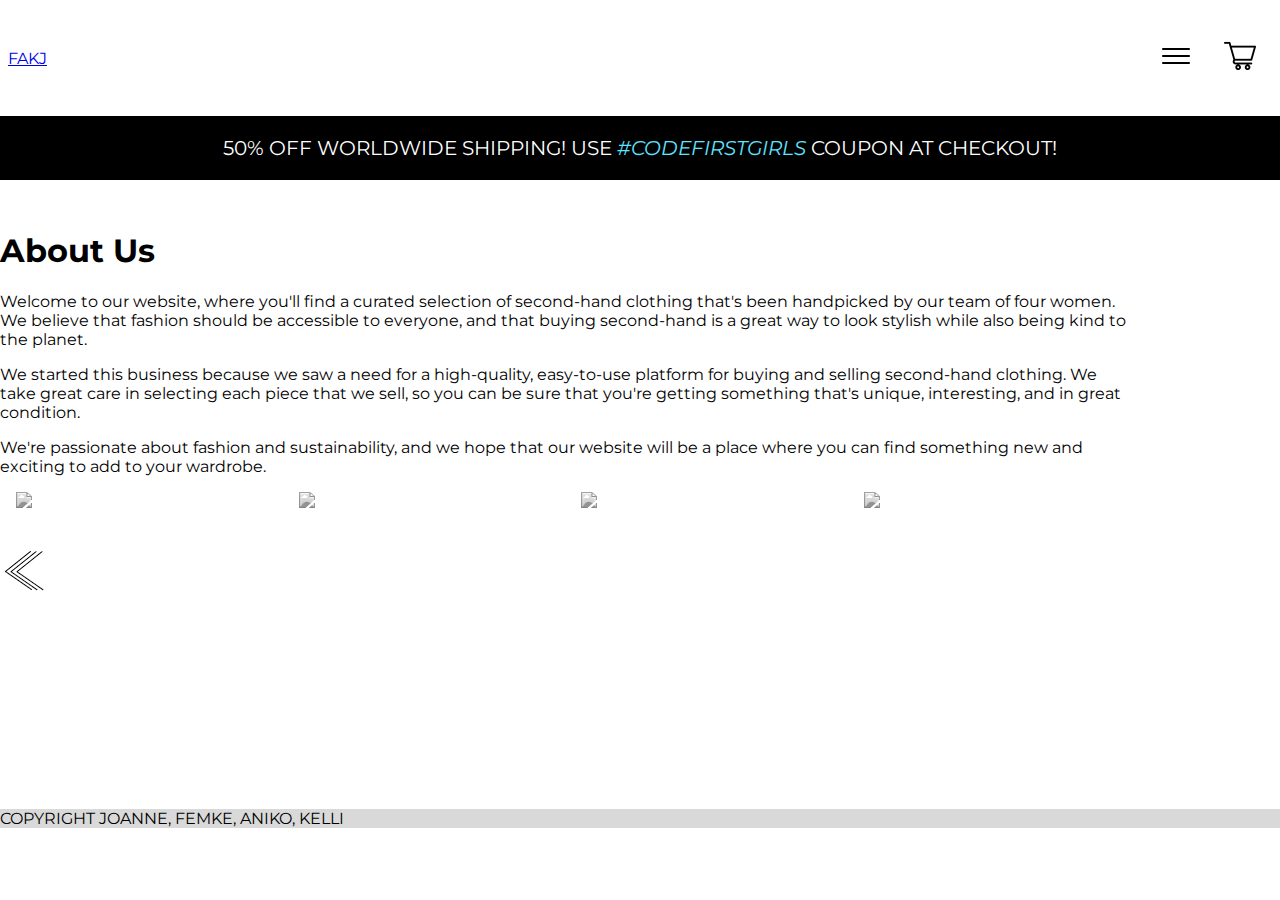
==== about/about.html @ ed26304e "Update about.html" ====
<!DOCTYPE html>
<html lang="en">

<head>
  <meta charset="UTF-8" />
  <meta http-equiv="X-UA-Compatible" content="IE=edge" />
  <meta name="viewport" content="width=device-width, initial-scale=1.0" />
  <title>FAKJ</title>
  <!-- CSS -->
  <link rel="stylesheet" href="styles_about.css">
  <!-- JavaScript -->
  <script src="./script.js" defer></script>
  <!-- Google Fonts -->
  <link rel="preconnect" href="https://fonts.googleapis.com" />
  <link rel="preconnect" href="https://fonts.gstatic.com" crossorigin />
  <link
    href="https://fonts.googleapis.com/css2?family=Montserrat:ital,wght@0,200;0,300;0,600;0,700;0,800;0,900;1,200;1,300;1,400;1,600;1,700&display=swap"
    rel="stylesheet" />
</head>
</head>

<body>
 <!--Header, Navigation Bar, Dropdown Menu-->
  <header>
    <nav class="navbar">
      <!--Flexbox for navbar tags-->
      <a href="#">FAKJ</a>
      <!--Logo-->
      <ul class="symbols">
        <li class="search-symbol">
          <!--Symbol for burger bar-->
          <img src="../assets/bar.png" alt="search symbol" />
          <div class="dropdown">
            <!--Dropdown menu, display is changing on hover-->
            <div class="dropdown-menu max-width">
              <!--container with styling-->
              <div><a href="#">NEW </a></div>
              <div class="border"></div>
              <!--stripes between list tags-->
              <div><a href="#">FIND YOUR STYLE </a></div>
              <div class="border"></div>
              <div><a href="#">TOPS </a></div>
              <div class="border"></div>
              <div><a href="#">TROUSERS </a></div>
              <div class="border"></div>
              <div><a href="#">DRESSES </a></div>
              <div class="border"></div>
              <div><a href="#">OUTERWEAR </a></div>
              <div class="border"></div>
              <div><a href="#">SHOES </a></div>
              <div class="border"></div>
              <div><a href="#">ACCESSORIES </a></div>
              <div class="border"></div>
              <div><a href="../about/about.html"> ABOUT US</a></div>
            </div>
          </div>
        </li>
        <li>
          <!--Shopping cart-->
          <img src="../assets/shopping_cart.png" alt="shopping cart" />
        </li>
        <!--Shopping Cart-->
      </ul>
    </nav>
    <!--Coupon-->
    <div class="coupon">
      <span>50% OFF WORLDWIDE SHIPPING! USE <em>#CODEFIRSTGIRLS</em> COUPON AT CHECKOUT!</span>
    </div>
  </header>
  
    <main>
        <h1>About Us</h1>
        <p>Welcome to our website, where you'll find a curated selection of second-hand clothing that's been handpicked by our team of four women. We believe that fashion should be accessible to everyone, and that buying second-hand is a great way to look stylish while also being kind to the planet.</p>
        
        <p>We started this business because we saw a need for a high-quality, easy-to-use platform for buying and selling second-hand clothing. We take great care in selecting each piece that we sell, so you can be sure that you're getting something that's unique, interesting, and in great condition.</p>
        
        <p>We're passionate about fashion and sustainability, and we hope that our website will be a place where you can find something new and exciting to add to your wardrobe.</p>

        <div class="container">
          <div class = "image">
          <img src="https://ca.slack-edge.com/T044AC3EGLR-U04B4P292KH-c235396ca233-512" class="image">
            <div class ="overlay" >
              <div class = "caption">Aniko</div>
            </div>
          </div>

          <div class = "image">
          <img src="https://ca.slack-edge.com/T044AC3EGLR-U048PQCQ59Q-3c69d6cda75f-512" class="image">
            <div class ="overlay" >
              <div class = "caption">Kelli</div>
            </div>
          </div>

          <div class = "image">
          <img src="https://ca.slack-edge.com/T044AC3EGLR-U04BXUJ7ADP-53a016d638b8-512" class="image">
          <div class ="overlay" >
              <div class = "caption">Femke</div>
            </div>
          </div>

          <div class = "image">
          <img src="https://ca.slack-edge.com/T044AC3EGLR-U04BK9N7Y1G-g00219a8d583-512" class="image">
          <div class ="overlay" >
             <div class = "caption">Joanne</div>
            </div>
          </div>
        </div>
    
      <a  href="../desktop_home/index.html" >
        <img class ="back" src="../about/back.png" alt="Arrow to go back to home page" style="width: 50px; height: 50px;">
      </a>
      
    </main>

    <footer>
      COPYRIGHT JOANNE, FEMKE, ANIKO, KELLI
    </footer>
  </body>
</html>
---- about/styles_about.css ----
/************************************************************************/
/*Body*/
* {
  box-sizing: border-box;
  /* list-style-type: none; */
}

body {
  font-family: "Montserrat", sans-serif;
  display: grid;
   gap: 30px;
  margin: 0px;
}

button {
  background-color: white;
  border: none;
  padding: 10px 20px;
  font-weight: bold;
  font-size: 1rem;
  transition-duration: 0.5s;
}

button:hover {
  background-color: black;
  color: white;
}

/************************************************************************/
/*Header*/
header {
  margin-bottom: auto;
  grid-row: 1;
  grid-column: 1 / span 6;
}

.navbar {
  display: flex;
  flex-direction: row;
  flex-wrap: wrap;
  justify-content: space-between;
  align-items: center;
  padding: 8px;
  width: auto;
  width: 100%;
}

.symbols {
  display: flex;
  flex-direction: row;
  list-style-type: none;
}

.symbols > li > img {
  width: 32px;
  height: 32px;
  margin: 1em;
  cursor: pointer;
}

.coupon {
  background-color: black;
  color: white;
  font-size: 20px;
  padding: 1em 0px 1em 0px;
  text-align: center;
}

em {
  color: rgb(95, 228, 255);
}

/************************************************************************/
/*Dropdown menu*/

.dropdown {
  position: absolute;
  top: 90px;
  left: 0px;
  display: none;
  width: 100%;
}

.dropdown-menu {
  display: flex;
  flex-direction: row;
  width: 100%;
  flex-wrap: nowrap;
  justify-content: space-around;
  font-size: 18px;
  height: 5.25em;
  text-align: center;
  padding: 2em 1em 2em 1em;
  z-index: 1;
  margin: 0px;
  background-color: white;
}

.dropdown-menu > div > a {
  text-decoration: none;
  color: black;
}

.border {
  border-right: 1px solid black;
}

.search-symbol:hover .dropdown {
  display: block;
}



.container {
  display: flex;
  align-items: center;
  justify-content: center;  
}

.image {
  display:block;
  width: 90%;
  margin-left:  8px;
  margin-right: 8px;
  filter: grayscale(100%)
}

.overlay {
  display:block;
  width:90%;
  margin-left:  8px;
  margin-right: 8px;
  opacity: 00;
  transition: .5s ease;
  background-color: rgb(224, 223, 226);
}

.container .image:hover .overlay {
  opacity: 0.9;
}

.image:hover{
  filter: grayscale(0%)
}
.caption {
  display:block;
    color: rgb(0, 0, 0);
  font-size: 30px;
  text-align: center;

}
/************************************************************************/
/*Arrow to go back*/
back{
pointer-events: all;
cursor: pointer;
max-width: 50px;
max-height: 50px;
}

/************************************************************************/
/*Footer*/
footer {
  grid-row: 9;
  grid-column: 1 / span 6;
  background-color: rgb(217, 217, 217, 100%);
  margin-top: auto;
}
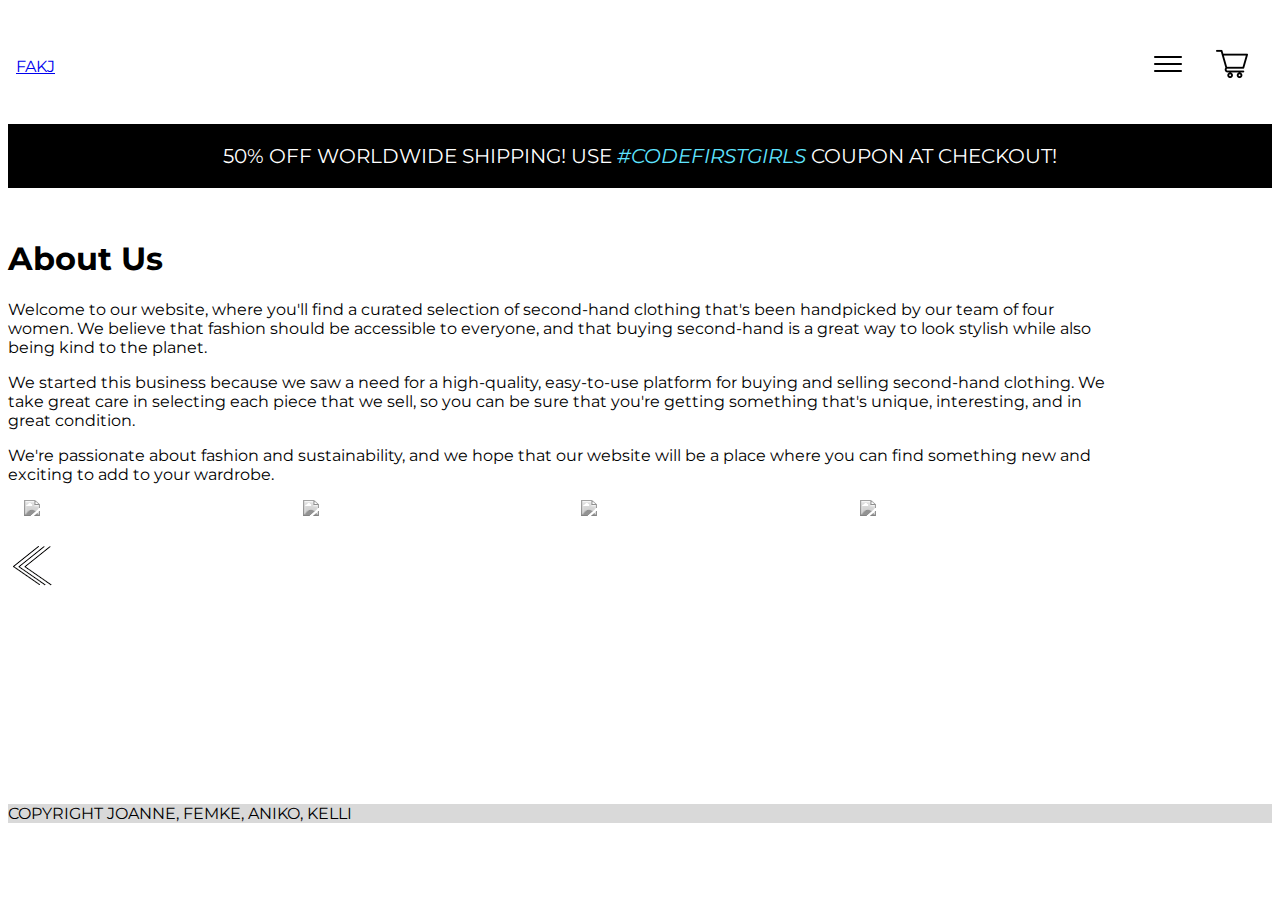
==== commit 0cb86d64: "Update about.html" ====
--- a/about/about.html
+++ b/about/about.html
@@ -69,13 +69,15 @@
   </header>
   
     <main>
+      <div class="about us text">
         <h1>About Us</h1>
         <p>Welcome to our website, where you'll find a curated selection of second-hand clothing that's been handpicked by our team of four women. We believe that fashion should be accessible to everyone, and that buying second-hand is a great way to look stylish while also being kind to the planet.</p>
         
         <p>We started this business because we saw a need for a high-quality, easy-to-use platform for buying and selling second-hand clothing. We take great care in selecting each piece that we sell, so you can be sure that you're getting something that's unique, interesting, and in great condition.</p>
         
         <p>We're passionate about fashion and sustainability, and we hope that our website will be a place where you can find something new and exciting to add to your wardrobe.</p>
-
+      </div>
+      
         <div class="container">
           <div class = "image">
           <img src="https://ca.slack-edge.com/T044AC3EGLR-U04B4P292KH-c235396ca233-512" class="image">
--- a/about/styles_about.css
+++ b/about/styles_about.css
@@ -2,6 +2,7 @@
 /*Body*/
 * {
   box-sizing: border-box;
+  
   /* list-style-type: none; */
 }
 
@@ -9,7 +10,7 @@
   font-family: "Montserrat", sans-serif;
   display: grid;
    gap: 30px;
-  margin: 0px;
+  %margin: 0px;
 }
 
 button {
@@ -109,7 +110,13 @@
   display: block;
 }
 
+/**********MAIN******************************/
 
+
+.about us text{margin: 50px;
+ text-allign: justify;
+   
+}
 
 .container {
   display: flex;
@@ -145,7 +152,7 @@
 .caption {
   display:block;
     color: rgb(0, 0, 0);
-  font-size: 30px;
+  font-size: 20px;
   text-align: center;
 
 }
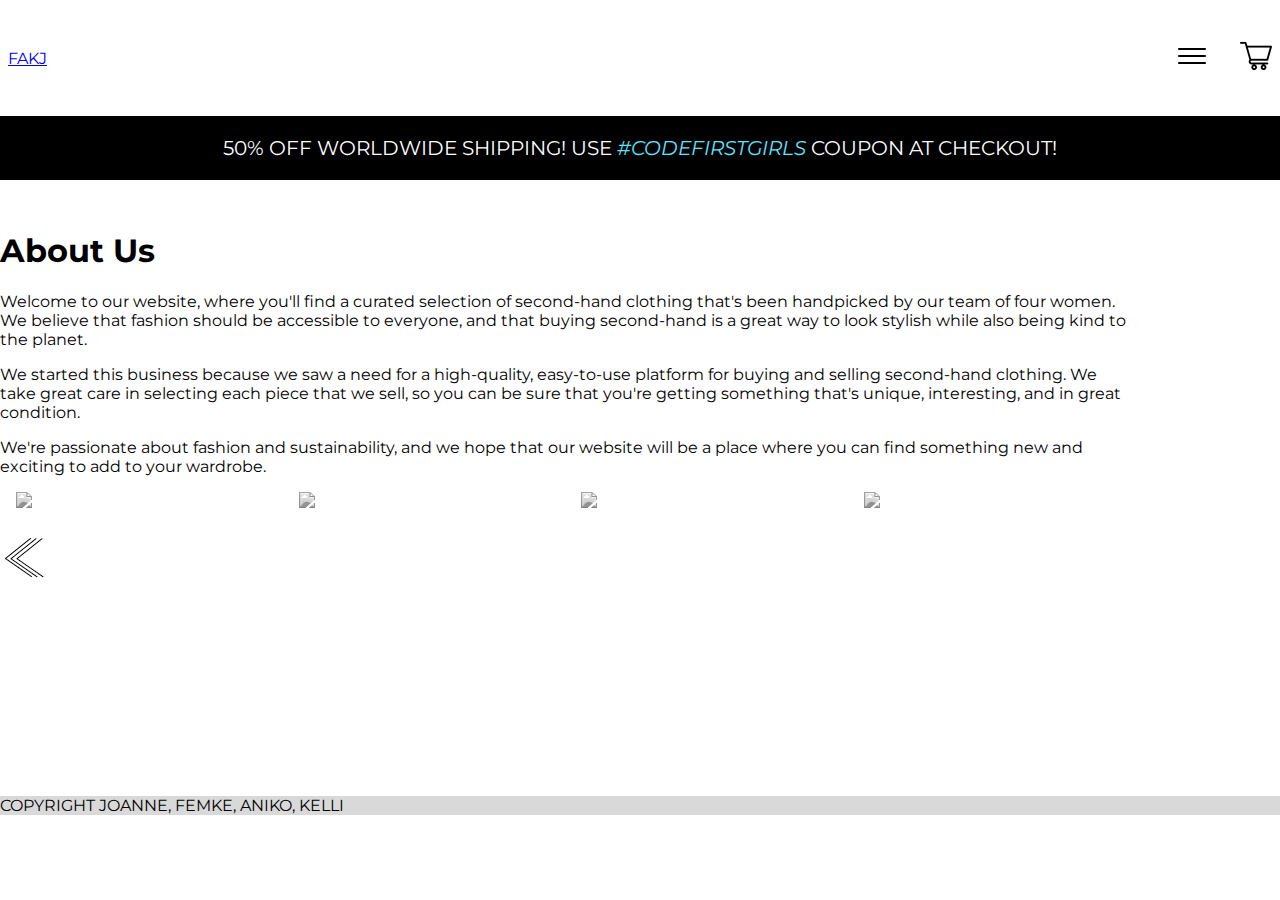
==== commit 679903b2: "Update about.html" ====
--- a/about/about.html
+++ b/about/about.html
@@ -17,7 +17,7 @@
     href="https://fonts.googleapis.com/css2?family=Montserrat:ital,wght@0,200;0,300;0,600;0,700;0,800;0,900;1,200;1,300;1,400;1,600;1,700&display=swap"
     rel="stylesheet" />
 </head>
-</head>
+
 
 <body>
  <!--Header, Navigation Bar, Dropdown Menu-->
@@ -69,7 +69,7 @@
   </header>
   
     <main>
-      <div class="about us text">
+      <div class="aboutustext">
         <h1>About Us</h1>
         <p>Welcome to our website, where you'll find a curated selection of second-hand clothing that's been handpicked by our team of four women. We believe that fashion should be accessible to everyone, and that buying second-hand is a great way to look stylish while also being kind to the planet.</p>
         
--- a/about/styles_about.css
+++ b/about/styles_about.css
@@ -1,7 +1,7 @@
 /************************************************************************/
 /*Body*/
 * {
-  box-sizing: border-box;
+  /*box-sizing: border-box; */
   
   /* list-style-type: none; */
 }
@@ -10,7 +10,7 @@
   font-family: "Montserrat", sans-serif;
   display: grid;
    gap: 30px;
-  %margin: 0px;
+  margin: 0px;
 }
 
 button {
@@ -113,8 +113,10 @@
 /**********MAIN******************************/
 
 
-.about us text{margin: 50px;
+.aboutustext{
  text-allign: justify;
+ display: flex
+ justify-content: center;
    
 }
 
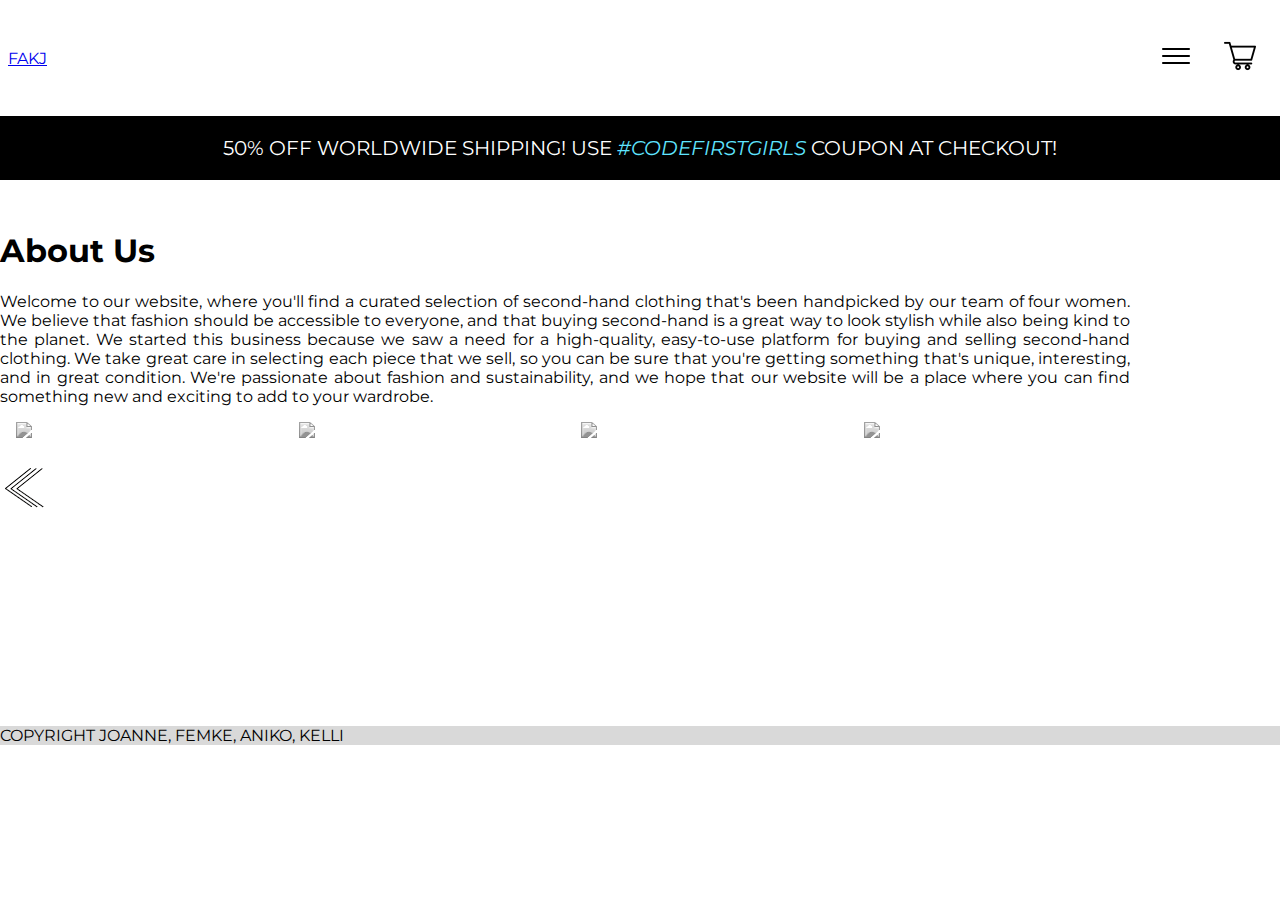
==== commit f340944d: "Update about.html" ====
--- a/about/about.html
+++ b/about/about.html
@@ -69,50 +69,46 @@
   </header>
   
     <main>
-      <div class="aboutustext">
-        <h1>About Us</h1>
-        <p>Welcome to our website, where you'll find a curated selection of second-hand clothing that's been handpicked by our team of four women. We believe that fashion should be accessible to everyone, and that buying second-hand is a great way to look stylish while also being kind to the planet.</p>
-        
-        <p>We started this business because we saw a need for a high-quality, easy-to-use platform for buying and selling second-hand clothing. We take great care in selecting each piece that we sell, so you can be sure that you're getting something that's unique, interesting, and in great condition.</p>
-        
-        <p>We're passionate about fashion and sustainability, and we hope that our website will be a place where you can find something new and exciting to add to your wardrobe.</p>
-      </div>
-      
-        <div class="container">
-          <div class = "image">
-          <img src="https://ca.slack-edge.com/T044AC3EGLR-U04B4P292KH-c235396ca233-512" class="image">
-            <div class ="overlay" >
-              <div class = "caption">Aniko</div>
-            </div>
-          </div>
-
-          <div class = "image">
-          <img src="https://ca.slack-edge.com/T044AC3EGLR-U048PQCQ59Q-3c69d6cda75f-512" class="image">
-            <div class ="overlay" >
-              <div class = "caption">Kelli</div>
-            </div>
-          </div>
-
-          <div class = "image">
-          <img src="https://ca.slack-edge.com/T044AC3EGLR-U04BXUJ7ADP-53a016d638b8-512" class="image">
+    <div class="aboutustext">
+      <h1>About Us</h1>
+      <p align="justify">Welcome to our website, where you'll find a curated selection of second-hand clothing that's been handpicked by our team of four women. We believe that fashion should be accessible to everyone, and that buying second-hand is a great way to look stylish while also being kind to the planet. We started this business because we saw a need for a high-quality, easy-to-use platform for buying and selling second-hand clothing. We take great care in selecting each piece that we sell, so you can be sure that you're getting something that's unique, interesting, and in great condition. We're passionate about fashion and sustainability, and we hope that our website will be a place where you can find something new and exciting to add to your wardrobe.</p>
+    </div>
+    
+      <div class="container">
+        <div class = "image">
+        <img src="https://ca.slack-edge.com/T044AC3EGLR-U04B4P292KH-c235396ca233-512" class="image">
           <div class ="overlay" >
-              <div class = "caption">Femke</div>
-            </div>
-          </div>
-
-          <div class = "image">
-          <img src="https://ca.slack-edge.com/T044AC3EGLR-U04BK9N7Y1G-g00219a8d583-512" class="image">
-          <div class ="overlay" >
-             <div class = "caption">Joanne</div>
-            </div>
+            <div class = "caption">Aniko</div>
           </div>
         </div>
+
+        <div class = "image">
+        <img src="https://ca.slack-edge.com/T044AC3EGLR-U048PQCQ59Q-3c69d6cda75f-512" class="image">
+          <div class ="overlay" >
+            <div class = "caption">Kelli</div>
+          </div>
+        </div>
+
+        <div class = "image">
+        <img src="https://ca.slack-edge.com/T044AC3EGLR-U04BXUJ7ADP-53a016d638b8-512" class="image">
+        <div class ="overlay" >
+            <div class = "caption">Femke</div>
+          </div>
+        </div>
+
+        <div class = "image">
+        <img src="https://ca.slack-edge.com/T044AC3EGLR-U04BK9N7Y1G-g00219a8d583-512" class="image">
+        <div class ="overlay" >
+           <div class = "caption">Joanne</div>
+          </div>
+        </div>
+      </div>
+  
+    <a  href="../desktop_home/index.html" >
+      <img class ="back" src="../about/back.png" alt="Arrow to go back to home page" style="width: 50px; height: 50px;">
+    </a>
     
-      <a  href="../desktop_home/index.html" >
-        <img class ="back" src="../about/back.png" alt="Arrow to go back to home page" style="width: 50px; height: 50px;">
-      </a>
-      
-    </main>
+  </main>
 
     <footer>
       COPYRIGHT JOANNE, FEMKE, ANIKO, KELLI
--- a/about/styles_about.css
+++ b/about/styles_about.css
@@ -1,9 +1,8 @@
 /************************************************************************/
 /*Body*/
 * {
-  /*box-sizing: border-box; */
-  
-  /* list-style-type: none; */
+  box-sizing: border-box; 
+  list-style-type: none; 
 }
 
 body {
@@ -114,9 +113,7 @@
 
 
 .aboutustext{
- text-allign: justify;
- display: flex
- justify-content: center;
+justify-content: center;
    
 }
 
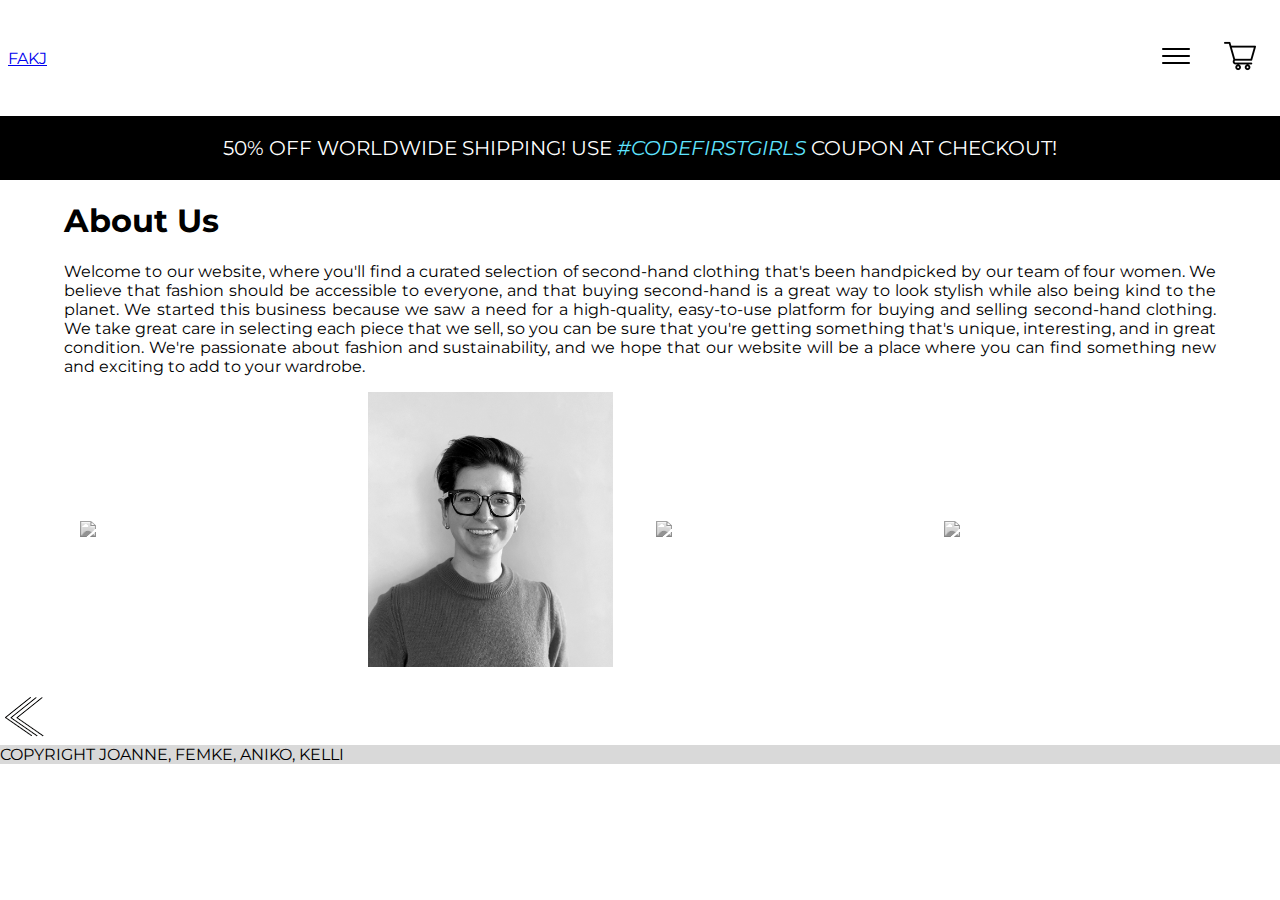
==== commit c7c06f1e: "Added Kelli profile image to About page" ====
--- a/about/about.html
+++ b/about/about.html
@@ -1,117 +1,132 @@
 <!DOCTYPE html>
 <html lang="en">
+  <head>
+    <meta charset="UTF-8" />
+    <meta http-equiv="X-UA-Compatible" content="IE=edge" />
+    <meta name="viewport" content="width=device-width, initial-scale=1.0" />
+    <title>FAKJ</title>
+    <!-- CSS -->
+    <link rel="stylesheet" href="styles_about.css" />
+    <!-- JavaScript -->
+    <script src="./script.js" defer></script>
+    <!-- Google Fonts -->
+    <link rel="preconnect" href="https://fonts.googleapis.com" />
+    <link rel="preconnect" href="https://fonts.gstatic.com" crossorigin />
+    <link
+      href="https://fonts.googleapis.com/css2?family=Montserrat:ital,wght@0,200;0,300;0,600;0,700;0,800;0,900;1,200;1,300;1,400;1,600;1,700&display=swap"
+      rel="stylesheet" />
+  </head>
 
-<head>
-  <meta charset="UTF-8" />
-  <meta http-equiv="X-UA-Compatible" content="IE=edge" />
-  <meta name="viewport" content="width=device-width, initial-scale=1.0" />
-  <title>FAKJ</title>
-  <!-- CSS -->
-  <link rel="stylesheet" href="styles_about.css">
-  <!-- JavaScript -->
-  <script src="./script.js" defer></script>
-  <!-- Google Fonts -->
-  <link rel="preconnect" href="https://fonts.googleapis.com" />
-  <link rel="preconnect" href="https://fonts.gstatic.com" crossorigin />
-  <link
-    href="https://fonts.googleapis.com/css2?family=Montserrat:ital,wght@0,200;0,300;0,600;0,700;0,800;0,900;1,200;1,300;1,400;1,600;1,700&display=swap"
-    rel="stylesheet" />
-</head>
+  <body>
+    <!--Header, Navigation Bar, Dropdown Menu-->
+    <header>
+      <nav class="navbar">
+        <!--Flexbox for navbar tags-->
+        <a href="#">FAKJ</a>
+        <!--Logo-->
+        <ul class="symbols">
+          <li class="search-symbol">
+            <!--Symbol for burger bar-->
+            <img src="../assets/bar.png" alt="search symbol" />
+            <div class="dropdown">
+              <!--Dropdown menu, display is changing on hover-->
+              <div class="dropdown-menu max-width">
+                <!--container with styling-->
+                <div><a href="#">NEW </a></div>
+                <div class="border"></div>
+                <!--stripes between list tags-->
+                <div><a href="#">FIND YOUR STYLE </a></div>
+                <div class="border"></div>
+                <div><a href="#">TOPS </a></div>
+                <div class="border"></div>
+                <div><a href="#">TROUSERS </a></div>
+                <div class="border"></div>
+                <div><a href="#">DRESSES </a></div>
+                <div class="border"></div>
+                <div><a href="#">OUTERWEAR </a></div>
+                <div class="border"></div>
+                <div><a href="#">SHOES </a></div>
+                <div class="border"></div>
+                <div><a href="#">ACCESSORIES </a></div>
+                <div class="border"></div>
+                <div><a href="../about/about.html"> ABOUT US</a></div>
+              </div>
+            </div>
+          </li>
+          <li>
+            <!--Shopping cart-->
+            <img src="../assets/shopping_cart.png" alt="shopping cart" />
+          </li>
+          <!--Shopping Cart-->
+        </ul>
+      </nav>
+      <!--Coupon-->
+      <div class="coupon">
+        <span>50% OFF WORLDWIDE SHIPPING! USE <em>#CODEFIRSTGIRLS</em> COUPON AT CHECKOUT!</span>
+      </div>
+    </header>
 
+    <main>
+      <div class="aboutustext">
+        <h1>About Us</h1>
+        <p align="justify">
+          Welcome to our website, where you'll find a curated selection of second-hand clothing
+          that's been handpicked by our team of four women. We believe that fashion should be
+          accessible to everyone, and that buying second-hand is a great way to look stylish while
+          also being kind to the planet. We started this business because we saw a need for a
+          high-quality, easy-to-use platform for buying and selling second-hand clothing. We take
+          great care in selecting each piece that we sell, so you can be sure that you're getting
+          something that's unique, interesting, and in great condition. We're passionate about
+          fashion and sustainability, and we hope that our website will be a place where you can
+          find something new and exciting to add to your wardrobe.
+        </p>
+      </div>
 
-<body>
- <!--Header, Navigation Bar, Dropdown Menu-->
-  <header>
-    <nav class="navbar">
-      <!--Flexbox for navbar tags-->
-      <a href="#">FAKJ</a>
-      <!--Logo-->
-      <ul class="symbols">
-        <li class="search-symbol">
-          <!--Symbol for burger bar-->
-          <img src="../assets/bar.png" alt="search symbol" />
-          <div class="dropdown">
-            <!--Dropdown menu, display is changing on hover-->
-            <div class="dropdown-menu max-width">
-              <!--container with styling-->
-              <div><a href="#">NEW </a></div>
-              <div class="border"></div>
-              <!--stripes between list tags-->
-              <div><a href="#">FIND YOUR STYLE </a></div>
-              <div class="border"></div>
-              <div><a href="#">TOPS </a></div>
-              <div class="border"></div>
-              <div><a href="#">TROUSERS </a></div>
-              <div class="border"></div>
-              <div><a href="#">DRESSES </a></div>
-              <div class="border"></div>
-              <div><a href="#">OUTERWEAR </a></div>
-              <div class="border"></div>
-              <div><a href="#">SHOES </a></div>
-              <div class="border"></div>
-              <div><a href="#">ACCESSORIES </a></div>
-              <div class="border"></div>
-              <div><a href="../about/about.html"> ABOUT US</a></div>
-            </div>
-          </div>
-        </li>
-        <li>
-          <!--Shopping cart-->
-          <img src="../assets/shopping_cart.png" alt="shopping cart" />
-        </li>
-        <!--Shopping Cart-->
-      </ul>
-    </nav>
-    <!--Coupon-->
-    <div class="coupon">
-      <span>50% OFF WORLDWIDE SHIPPING! USE <em>#CODEFIRSTGIRLS</em> COUPON AT CHECKOUT!</span>
-    </div>
-  </header>
-  
-    <main>
-    <div class="aboutustext">
-      <h1>About Us</h1>
-      <p align="justify">Welcome to our website, where you'll find a curated selection of second-hand clothing that's been handpicked by our team of four women. We believe that fashion should be accessible to everyone, and that buying second-hand is a great way to look stylish while also being kind to the planet. We started this business because we saw a need for a high-quality, easy-to-use platform for buying and selling second-hand clothing. We take great care in selecting each piece that we sell, so you can be sure that you're getting something that's unique, interesting, and in great condition. We're passionate about fashion and sustainability, and we hope that our website will be a place where you can find something new and exciting to add to your wardrobe.</p>
-    </div>
-    
       <div class="container">
-        <div class = "image">
-        <img src="https://ca.slack-edge.com/T044AC3EGLR-U04B4P292KH-c235396ca233-512" class="image">
-          <div class ="overlay" >
-            <div class = "caption">Aniko</div>
+        <div class="image">
+          <img
+            src="https://ca.slack-edge.com/T044AC3EGLR-U04B4P292KH-c235396ca233-512"
+            class="image" />
+          <div class="overlay">
+            <div class="caption">Aniko</div>
           </div>
         </div>
 
-        <div class = "image">
-        <img src="https://ca.slack-edge.com/T044AC3EGLR-U048PQCQ59Q-3c69d6cda75f-512" class="image">
-          <div class ="overlay" >
-            <div class = "caption">Kelli</div>
+        <div class="image">
+          <img src="../Images/Kelli_Headshot.jpg" class="image" />
+          <div class="overlay">
+            <div class="caption">Kelli</div>
           </div>
         </div>
 
-        <div class = "image">
-        <img src="https://ca.slack-edge.com/T044AC3EGLR-U04BXUJ7ADP-53a016d638b8-512" class="image">
-        <div class ="overlay" >
-            <div class = "caption">Femke</div>
+        <div class="image">
+          <img
+            src="https://ca.slack-edge.com/T044AC3EGLR-U04BXUJ7ADP-53a016d638b8-512"
+            class="image" />
+          <div class="overlay">
+            <div class="caption">Femke</div>
           </div>
         </div>
 
-        <div class = "image">
-        <img src="https://ca.slack-edge.com/T044AC3EGLR-U04BK9N7Y1G-g00219a8d583-512" class="image">
-        <div class ="overlay" >
-           <div class = "caption">Joanne</div>
+        <div class="image">
+          <img
+            src="https://ca.slack-edge.com/T044AC3EGLR-U04BK9N7Y1G-g00219a8d583-512"
+            class="image" />
+          <div class="overlay">
+            <div class="caption">Joanne</div>
           </div>
         </div>
       </div>
-  
-    <a  href="../desktop_home/index.html" >
-      <img class ="back" src="../about/back.png" alt="Arrow to go back to home page" style="width: 50px; height: 50px;">
-    </a>
-    
-  </main>
 
-    <footer>
-      COPYRIGHT JOANNE, FEMKE, ANIKO, KELLI
-    </footer>
+      <a href="../desktop_home/index.html">
+        <img
+          class="back"
+          src="../about/back.png"
+          alt="Arrow to go back to home page"
+          style="width: 50px; height: 50px" />
+      </a>
+    </main>
+
+    <footer>COPYRIGHT JOANNE, FEMKE, ANIKO, KELLI</footer>
   </body>
 </html>
--- a/about/styles_about.css
+++ b/about/styles_about.css
@@ -8,7 +8,6 @@
 body {
   font-family: "Montserrat", sans-serif;
   display: grid;
-   gap: 30px;
   margin: 0px;
 }
 
@@ -109,67 +108,75 @@
   display: block;
 }
 
-/**********MAIN******************************/
 
-
-.aboutustext{
-justify-content: center;
-   
-}
-
-.container {
-  display: flex;
-  align-items: center;
-  justify-content: center;  
-}
-
-.image {
-  display:block;
-  width: 90%;
-  margin-left:  8px;
-  margin-right: 8px;
-  filter: grayscale(100%)
-}
-
-.overlay {
-  display:block;
-  width:90%;
-  margin-left:  8px;
-  margin-right: 8px;
-  opacity: 00;
-  transition: .5s ease;
-  background-color: rgb(224, 223, 226);
-}
-
-.container .image:hover .overlay {
-  opacity: 0.9;
-}
-
-.image:hover{
-  filter: grayscale(0%)
-}
-.caption {
-  display:block;
-    color: rgb(0, 0, 0);
-  font-size: 20px;
-  text-align: center;
-
-}
-/************************************************************************/
-/*Arrow to go back*/
-back{
-pointer-events: all;
-cursor: pointer;
-max-width: 50px;
-max-height: 50px;
-}
-
-/************************************************************************/
-/*Footer*/
-footer {
-  grid-row: 9;
-  grid-column: 1 / span 6;
-  background-color: rgb(217, 217, 217, 100%);
-  margin-top: auto;
-}
-
+  
+  /**********MAIN******************************/
+  
+  
+  .aboutustext{
+   display: block;
+   justify-content: center;
+   margin-left: 5%;
+   margin-right: 5%;
+  }
+  
+  .container {
+    display: flex;
+    align-items: center;
+    justify-content: center;  
+    margin-left: 5%;
+    margin-right: 5%;
+  }
+  
+  .image {
+    display:block;
+    width: 90%;
+    margin-left:  8px;
+    margin-right: 8px;
+    filter: grayscale(100%)
+  }
+  
+  .overlay {
+    display:block;
+    width:90%;
+    margin-left:  8px;
+    margin-right: 8px;
+    opacity: 00;
+    transition: .5s ease;
+    background-color: rgb(224, 223, 226);
+  }
+  
+  .container .image:hover .overlay {
+    opacity: 0.9;
+  }
+  
+  .image:hover{
+    filter: grayscale(0%)
+  }
+  .caption {
+    display:block;
+      color: rgb(0, 0, 0);
+    font-size: 20px;
+    text-align: center;
+  
+  }
+  /************************************************************************/
+  /*Arrow to go back*/
+  back{
+  pointer-events: all;
+  cursor: pointer;
+  max-width: 50px;
+  max-height: 50px;
+  margin-left: 5%;
+  }
+  
+  /************************************************************************/
+  /*Footer*/
+  footer {
+    grid-row: 9;
+    grid-column: 1 / span 6;
+    background-color: rgb(217, 217, 217, 100%);
+    margin-top: auto;
+  }
+  
+  
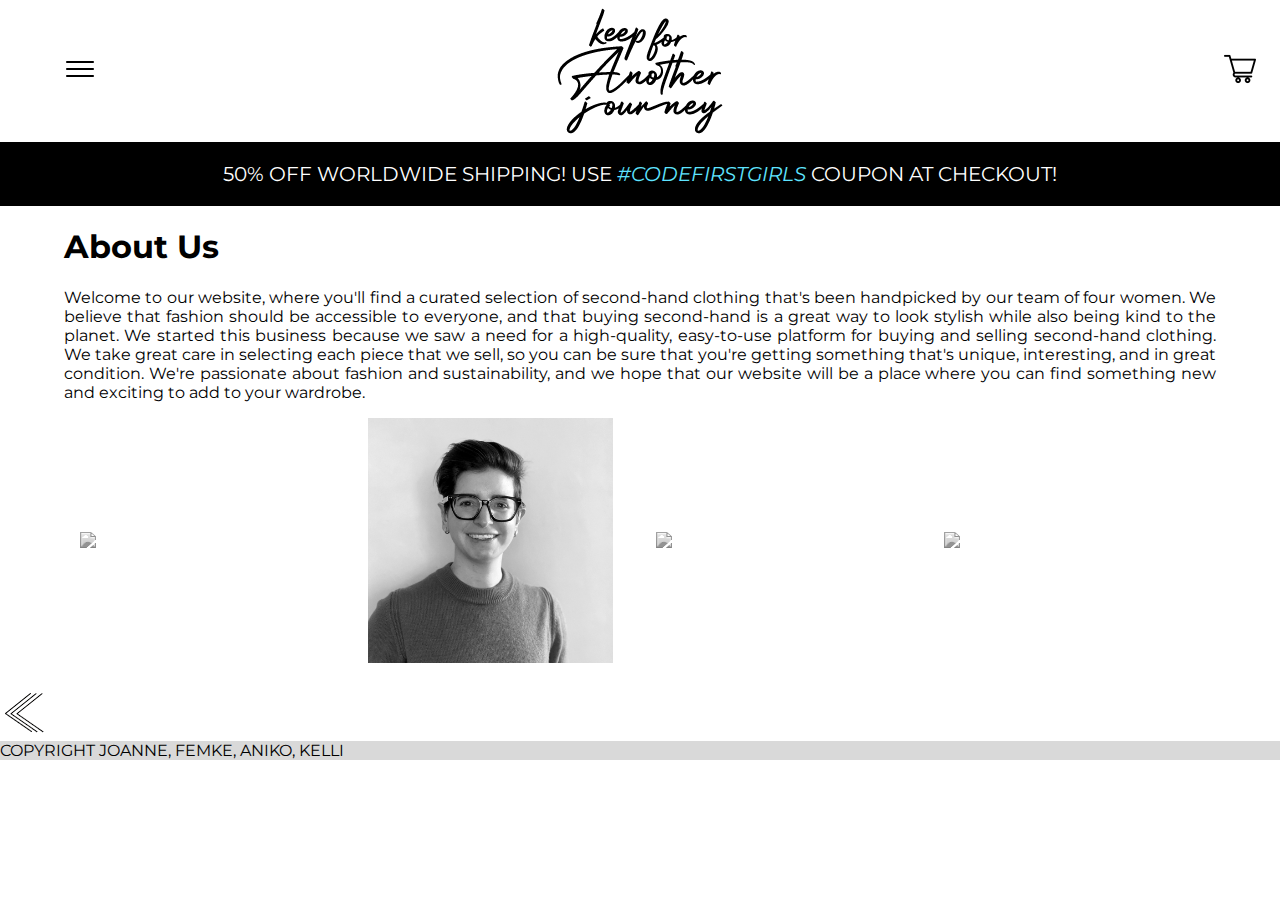
==== commit 981faa61: "Updated header: added logo" ====
--- a/about/about.html
+++ b/about/about.html
@@ -22,13 +22,12 @@
     <header>
       <nav class="navbar">
         <!--Flexbox for navbar tags-->
-        <a href="#">FAKJ</a>
         <!--Logo-->
         <ul class="symbols">
-          <li class="search-symbol">
+          <li class="hamburger">
             <!--Symbol for burger bar-->
-            <img src="../assets/bar.png" alt="search symbol" />
-            <div class="dropdown">
+            <img src="../assets/bar.png" alt="hamburger" />
+            <div class="dropdown symbol">
               <!--Dropdown menu, display is changing on hover-->
               <div class="dropdown-menu max-width">
                 <!--container with styling-->
@@ -53,6 +52,14 @@
               </div>
             </div>
           </li>
+        </ul>
+        <a class="symbols" href="../desktop_home/index.html">
+          <img
+            class="KFAJ-logo"
+            src="../assets/KFAJ-logo.png"
+            alt="Keep For Another Journey logo" />
+        </a>
+        <ul class="symbols">
           <li>
             <!--Shopping cart-->
             <img src="../assets/shopping_cart.png" alt="shopping cart" />
--- a/about/styles_about.css
+++ b/about/styles_about.css
@@ -1,8 +1,8 @@
 /************************************************************************/
 /*Body*/
 * {
-  box-sizing: border-box; 
-  list-style-type: none; 
+  box-sizing: border-box;
+  list-style-type: none;
 }
 
 body {
@@ -104,79 +104,73 @@
   border-right: 1px solid black;
 }
 
-.search-symbol:hover .dropdown {
+.hamburger:hover .dropdown {
   display: block;
 }
 
+/**********MAIN******************************/
 
-  
-  /**********MAIN******************************/
-  
-  
-  .aboutustext{
-   display: block;
-   justify-content: center;
-   margin-left: 5%;
-   margin-right: 5%;
-  }
-  
-  .container {
-    display: flex;
-    align-items: center;
-    justify-content: center;  
-    margin-left: 5%;
-    margin-right: 5%;
-  }
-  
-  .image {
-    display:block;
-    width: 90%;
-    margin-left:  8px;
-    margin-right: 8px;
-    filter: grayscale(100%)
-  }
-  
-  .overlay {
-    display:block;
-    width:90%;
-    margin-left:  8px;
-    margin-right: 8px;
-    opacity: 00;
-    transition: .5s ease;
-    background-color: rgb(224, 223, 226);
-  }
-  
-  .container .image:hover .overlay {
-    opacity: 0.9;
-  }
-  
-  .image:hover{
-    filter: grayscale(0%)
-  }
-  .caption {
-    display:block;
-      color: rgb(0, 0, 0);
-    font-size: 20px;
-    text-align: center;
-  
-  }
-  /************************************************************************/
-  /*Arrow to go back*/
-  back{
+.aboutustext {
+  display: block;
+  justify-content: center;
+  margin-left: 5%;
+  margin-right: 5%;
+}
+
+.container {
+  display: flex;
+  align-items: center;
+  justify-content: center;
+  margin-left: 5%;
+  margin-right: 5%;
+}
+
+.image {
+  display: block;
+  width: 90%;
+  margin-left: 8px;
+  margin-right: 8px;
+  filter: grayscale(100%);
+}
+
+.overlay {
+  display: block;
+  width: 90%;
+  margin-left: 8px;
+  margin-right: 8px;
+  opacity: 00;
+  transition: 0.5s ease;
+  background-color: rgb(224, 223, 226);
+}
+
+.container .image:hover .overlay {
+  opacity: 0.9;
+}
+
+.image:hover {
+  filter: grayscale(0%);
+}
+.caption {
+  display: block;
+  color: rgb(0, 0, 0);
+  font-size: 20px;
+  text-align: center;
+}
+/************************************************************************/
+/*Arrow to go back*/
+back {
   pointer-events: all;
   cursor: pointer;
   max-width: 50px;
   max-height: 50px;
   margin-left: 5%;
-  }
-  
-  /************************************************************************/
-  /*Footer*/
-  footer {
-    grid-row: 9;
-    grid-column: 1 / span 6;
-    background-color: rgb(217, 217, 217, 100%);
-    margin-top: auto;
-  }
-  
-  
+}
+
+/************************************************************************/
+/*Footer*/
+footer {
+  grid-row: 9;
+  grid-column: 1 / span 6;
+  background-color: rgb(217, 217, 217, 100%);
+  margin-top: auto;
+}
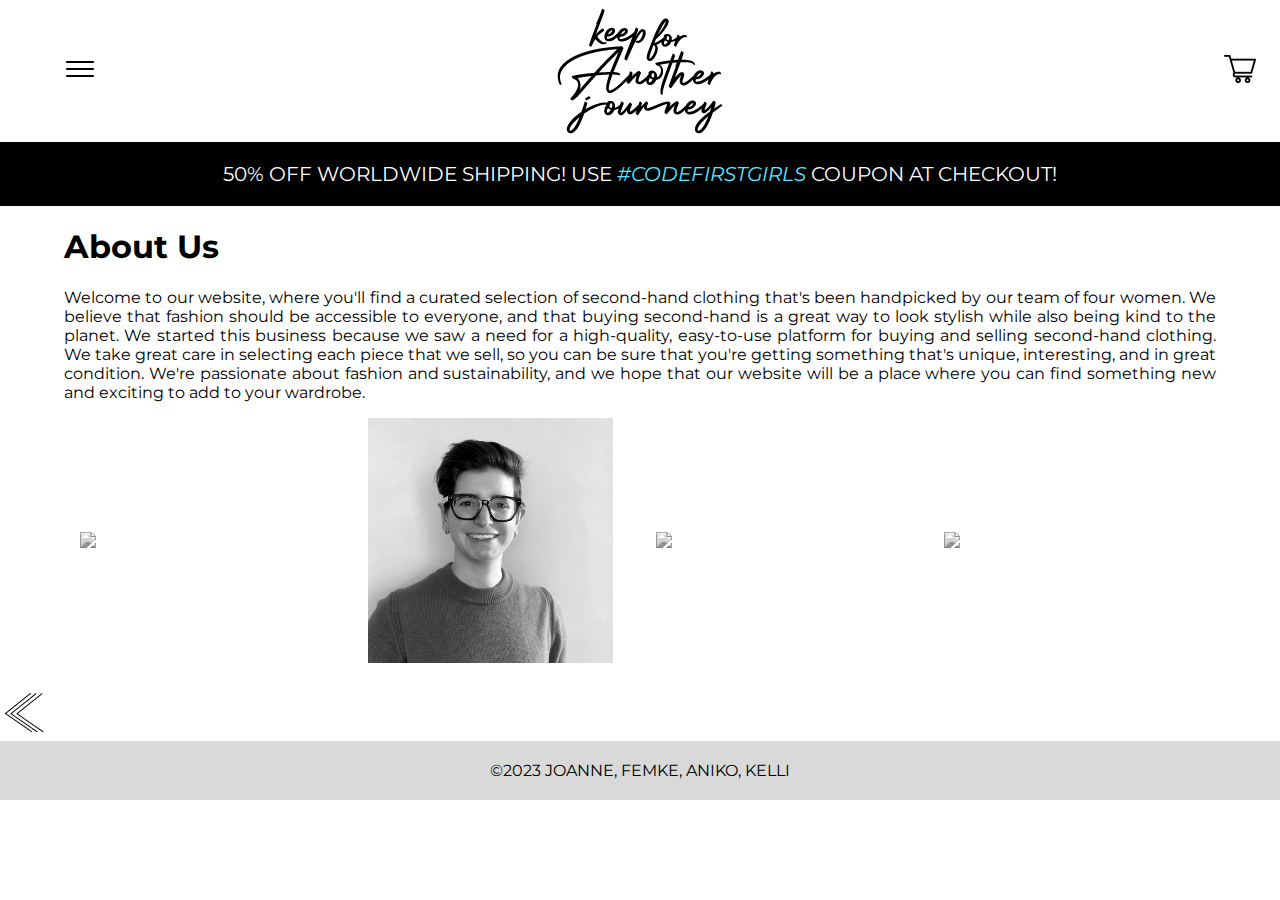
==== commit 89689ac2: "Updated footer text and added footer css" ====
--- a/about/about.html
+++ b/about/about.html
@@ -134,6 +134,6 @@
       </a>
     </main>
 
-    <footer>COPYRIGHT JOANNE, FEMKE, ANIKO, KELLI</footer>
+    <footer>©2023 JOANNE, FEMKE, ANIKO, KELLI</footer>
   </body>
 </html>
--- a/about/styles_about.css
+++ b/about/styles_about.css
@@ -172,5 +172,8 @@
   grid-row: 9;
   grid-column: 1 / span 6;
   background-color: rgb(217, 217, 217, 100%);
-  margin-top: auto;
+  padding: 20px;
+  position: relative;
+  display: grid;
+  justify-content: center;
 }
